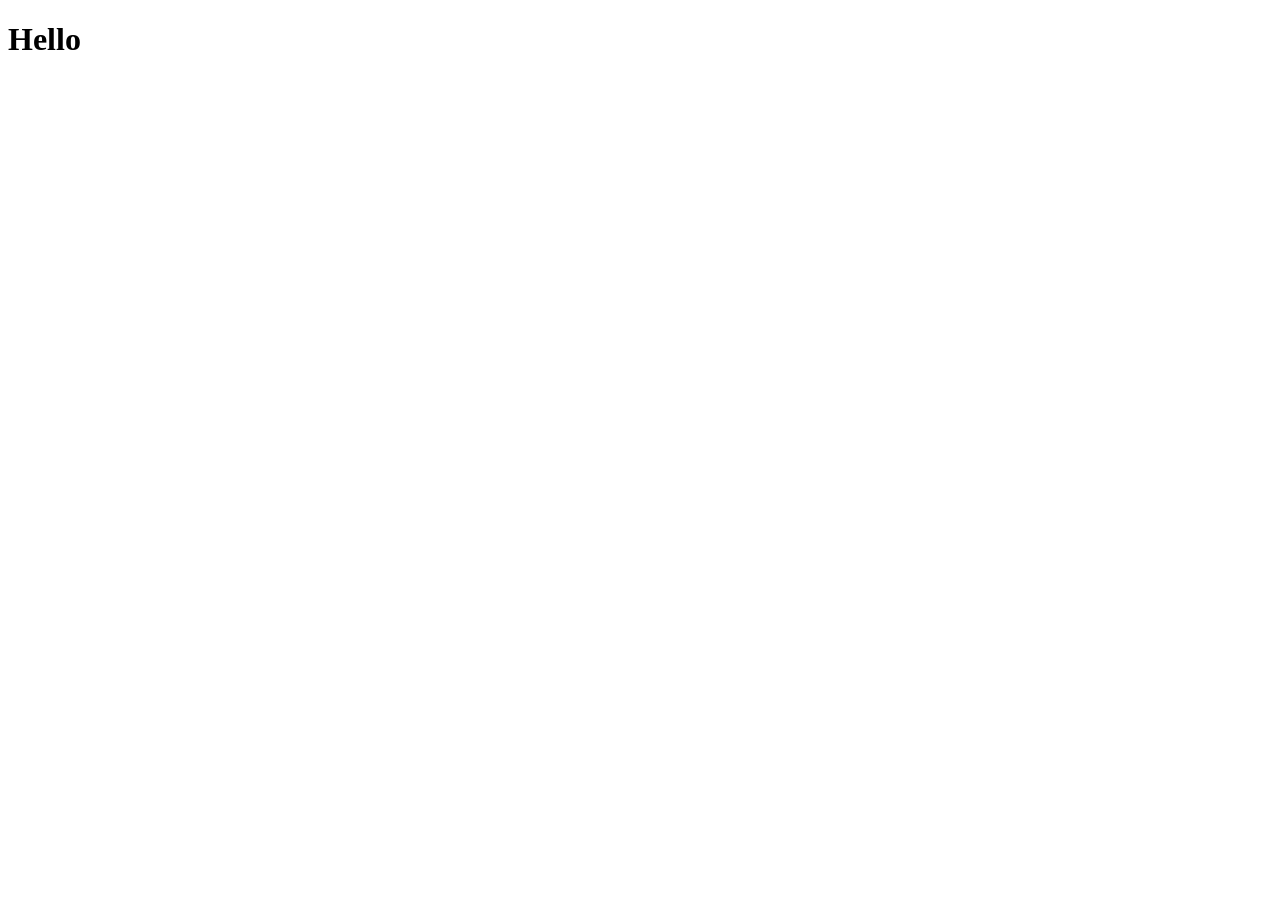
==== index.html @ 3e2fe8cc "ABC" ====
<!DOCTYPE html>
<html lang="en">
<head>
    <meta charset="UTF-8">
    <meta http-equiv="X-UA-Compatible" content="IE=edge">
    <meta name="viewport" content="width=device-width, initial-scale=1.0">
    <title>110104129游子頡</title>
    <link rel="shortcut icon" href="img/avatar.png" type="image/x-icon">
</head>
<body>
    <h1>Hello</h1>
</body>
</html>
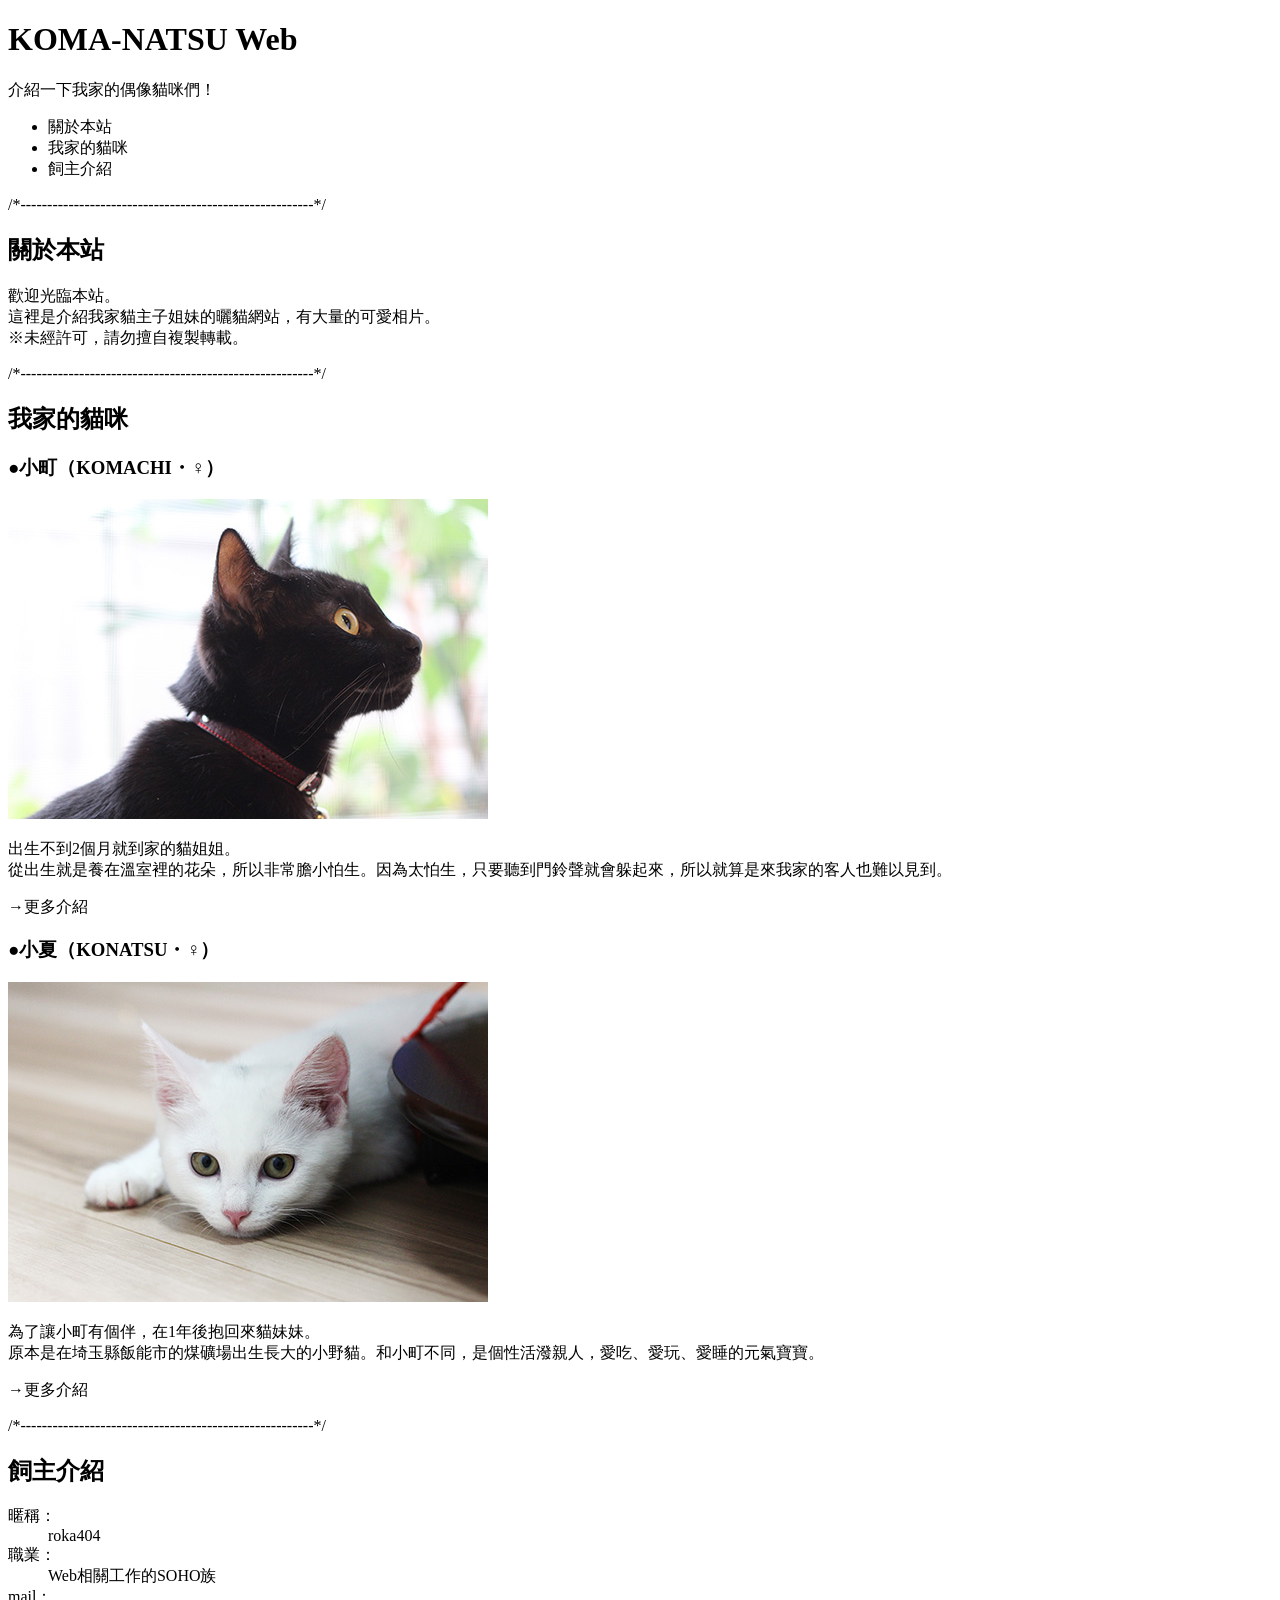
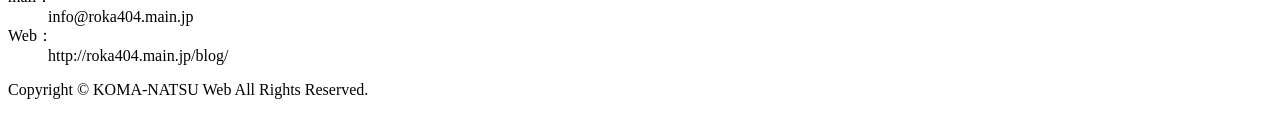
==== commit e49d188a: "20220322HW" ====
--- a/index.html
+++ b/index.html
@@ -8,6 +8,38 @@
     <link rel="shortcut icon" href="img/avatar.png" type="image/x-icon">
 </head>
 <body>
-    <h1>Hello</h1>
+    <h1>KOMA-NATSU Web</h1>
+    <p>介紹一下我家的偶像貓咪們！</p>
+    <ul>
+        <li>關於本站</li>
+        <li>我家的貓咪</li>
+        <li>飼主介紹</li>
+    </ul>
+    /*-------------------------------------------------------*/
+    <h2>關於本站</h2>
+    <p>歡迎光臨本站。<br>
+        這裡是介紹我家貓主子姐妹的曬貓網站，有大量的可愛相片。<br>
+        ※未經許可，請勿擅自複製轉載。</p>
+    /*-------------------------------------------------------*/
+    <h2>我家的貓咪</h2>
+    <h3>●小町（KOMACHI・♀）</h3>
+    <img src="img/komachi.jpg" alt="這是小町" width="480" height="320">
+        <p>出生不到2個月就到家的貓姐姐。<br>
+        從出生就是養在溫室裡的花朵，所以非常膽小怕生。因為太怕生，只要聽到門鈴聲就會躲起來，所以就算是來我家的客人也難以見到。</p>
+        <p>→更多介紹</p>
+    <h3>●小夏（KONATSU・♀）</h3>
+    <img src="img/konatsu.jpg" alt="這是小夏" width="480" height="320">
+        <p>為了讓小町有個伴，在1年後抱回來貓妹妹。<br>
+        原本是在埼玉縣飯能市的煤礦場出生長大的小野貓。和小町不同，是個性活潑親人，愛吃、愛玩、愛睡的元氣寶寶。</p>
+        <p>→更多介紹</p>
+    /*-------------------------------------------------------*/
+    <h2>飼主介紹</h2>
+<dl>
+    <dt>暱稱：</dt><dd>roka404</dd>
+    <dt>職業：</dt><dd>Web相關工作的SOHO族</dd>
+    <dt>mail：</dt><dd>info@roka404.main.jp</dd>
+    <dt>Web：</dt><dd>http://roka404.main.jp/blog/</dd>
+</dl>
+    <p>Copyright © KOMA-NATSU Web All Rights Reserved.</p>
 </body>
 </html>
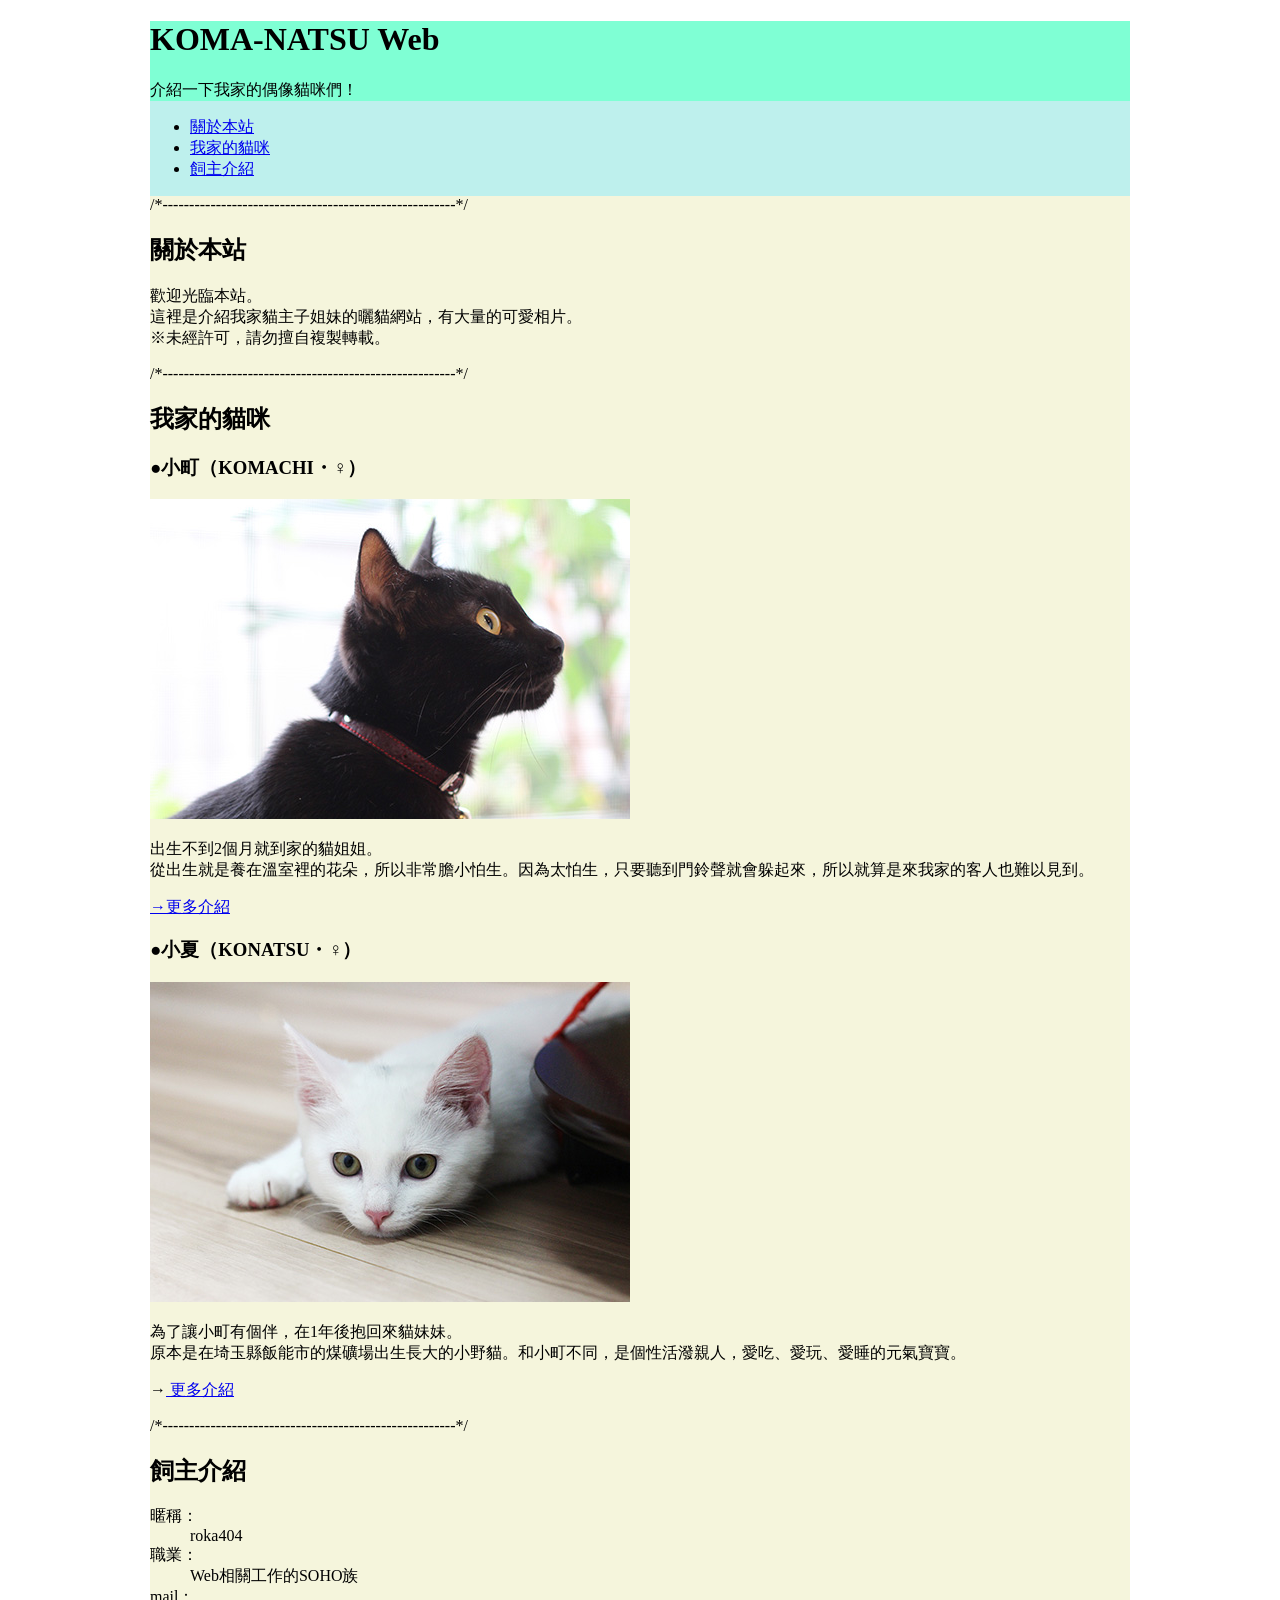
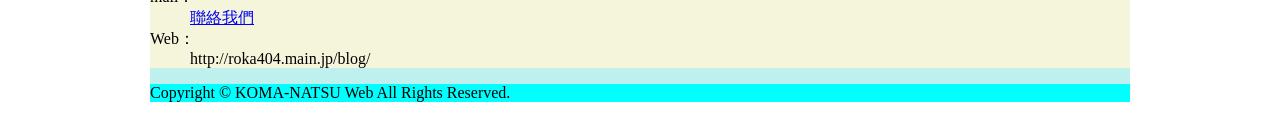
==== commit 7e25d00e: "20220412" ====
--- a/index.html
+++ b/index.html
@@ -1,45 +1,92 @@
 <!DOCTYPE html>
 <html lang="en">
+
 <head>
     <meta charset="UTF-8">
     <meta http-equiv="X-UA-Compatible" content="IE=edge">
     <meta name="viewport" content="width=device-width, initial-scale=1.0">
     <title>110104129游子頡</title>
     <link rel="shortcut icon" href="img/avatar.png" type="image/x-icon">
+    <style>
+        #container {
+            background-color: rgb(190, 240, 237);
+            width: 980px;
+            margin: 0px auto;
+        }
+
+        header {
+            background-color: aquamarine;
+        }
+
+        main {
+            background-color: beige;
+        }
+
+        footer {
+            background-color: aqua;
+        }
+    </style>
 </head>
+
 <body>
-    <h1>KOMA-NATSU Web</h1>
-    <p>介紹一下我家的偶像貓咪們！</p>
-    <ul>
-        <li>關於本站</li>
-        <li>我家的貓咪</li>
-        <li>飼主介紹</li>
-    </ul>
-    /*-------------------------------------------------------*/
-    <h2>關於本站</h2>
-    <p>歡迎光臨本站。<br>
-        這裡是介紹我家貓主子姐妹的曬貓網站，有大量的可愛相片。<br>
-        ※未經許可，請勿擅自複製轉載。</p>
-    /*-------------------------------------------------------*/
-    <h2>我家的貓咪</h2>
-    <h3>●小町（KOMACHI・♀）</h3>
-    <img src="img/komachi.jpg" alt="這是小町" width="480" height="320">
-        <p>出生不到2個月就到家的貓姐姐。<br>
-        從出生就是養在溫室裡的花朵，所以非常膽小怕生。因為太怕生，只要聽到門鈴聲就會躲起來，所以就算是來我家的客人也難以見到。</p>
-        <p>→更多介紹</p>
-    <h3>●小夏（KONATSU・♀）</h3>
-    <img src="img/konatsu.jpg" alt="這是小夏" width="480" height="320">
-        <p>為了讓小町有個伴，在1年後抱回來貓妹妹。<br>
-        原本是在埼玉縣飯能市的煤礦場出生長大的小野貓。和小町不同，是個性活潑親人，愛吃、愛玩、愛睡的元氣寶寶。</p>
-        <p>→更多介紹</p>
-    /*-------------------------------------------------------*/
-    <h2>飼主介紹</h2>
-<dl>
-    <dt>暱稱：</dt><dd>roka404</dd>
-    <dt>職業：</dt><dd>Web相關工作的SOHO族</dd>
-    <dt>mail：</dt><dd>info@roka404.main.jp</dd>
-    <dt>Web：</dt><dd>http://roka404.main.jp/blog/</dd>
-</dl>
-    <p>Copyright © KOMA-NATSU Web All Rights Reserved.</p>
+    <div id="container">
+        <header>
+            <h1>KOMA-NATSU Web</h1>
+            <p>介紹一下我家的偶像貓咪們！</p>
+        </header>
+        <nav>
+            <ul>
+                <li> <a href="#intro"> 關於本站</a></li>
+                <li> <a href="#cats"> 我家的貓咪</a></li>
+                <li> <a href="#profolio"> 飼主介紹</a></li>
+            </ul>
+        </nav>
+        <main> /*-------------------------------------------------------*/
+            <section id="intro">
+                <h2>關於本站</h2>
+                <p>歡迎光臨本站。<br>
+                    這裡是介紹我家貓主子姐妹的曬貓網站，有大量的可愛相片。<br>
+                    ※未經許可，請勿擅自複製轉載。</p>
+            </section>
+            /*-------------------------------------------------------*/
+            <section id="cats">
+                <h2>我家的貓咪</h2>
+                <section>
+                    <h3>●小町（KOMACHI・♀）</h3>
+                    <img src="img/komachi.jpg" alt="這是小町" width="480" height="320">
+                    <p>出生不到2個月就到家的貓姐姐。<br>
+                        從出生就是養在溫室裡的花朵，所以非常膽小怕生。因為太怕生，只要聽到門鈴聲就會躲起來，所以就算是來我家的客人也難以見到。</p>
+                    <p><a href="cats/komachi.html">   →更多介紹</a></p>
+                </section>
+
+                <section>
+                    <h3>●小夏（KONATSU・♀）</h3>
+                    <img src="img/konatsu.jpg" alt="這是小夏" width="480" height="320">
+                    <p>為了讓小町有個伴，在1年後抱回來貓妹妹。<br>
+                        原本是在埼玉縣飯能市的煤礦場出生長大的小野貓。和小町不同，是個性活潑親人，愛吃、愛玩、愛睡的元氣寶寶。</p>
+                    <p>→<a href="cats/konatsu.html"> 更多介紹</a></p>
+                </section>
+
+            </section>
+            /*-------------------------------------------------------*/
+            <section id="profolio">
+                <h2>飼主介紹</h2>
+                <dl>
+                    <dt>暱稱：</dt>
+                    <dd>roka404</dd>
+                    <dt>職業：</dt>
+                    <dd>Web相關工作的SOHO族</dd>
+                    <dt>mail：</dt>
+                    <dd><a href="mailto:110104129@mail.aeust.edu.tw">聯絡我們</a></dd>
+                    <dt>Web：</dt>
+                    <dd>http://roka404.main.jp/blog/</dd>
+                </dl>
+            </section>
+        </main>
+        <footer>
+            <p>Copyright © KOMA-NATSU Web All Rights Reserved.</p>
+        </footer>
+    </div>
 </body>
+
 </html>
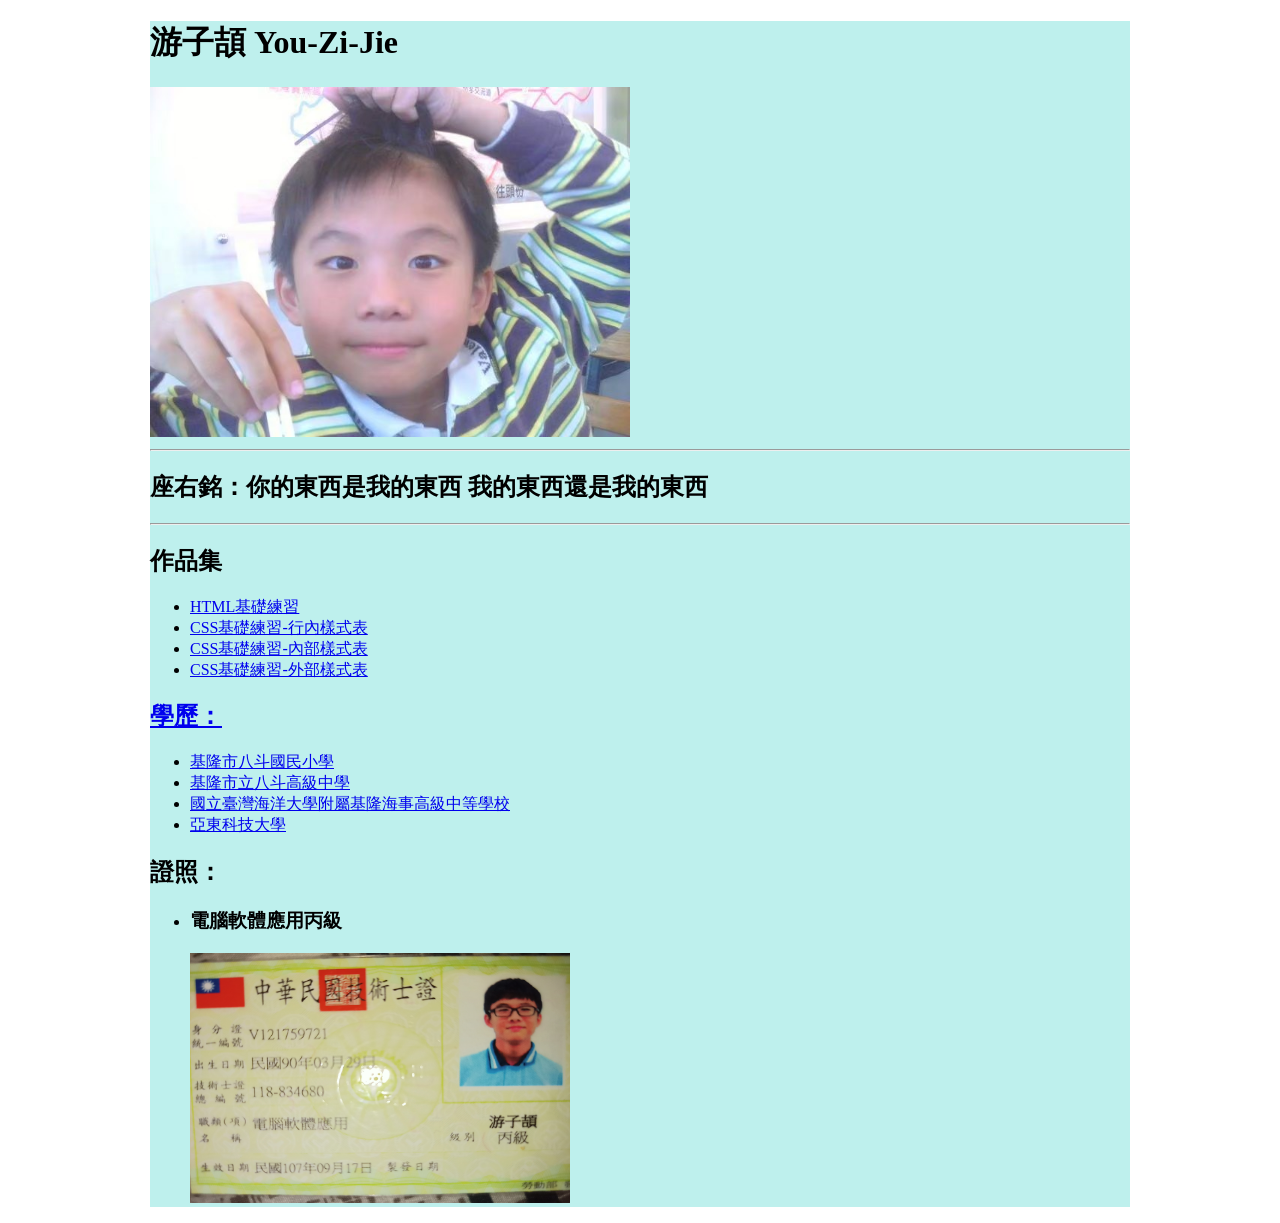
==== commit 97fdead6: "20220419" ====
--- a/index.html
+++ b/index.html
@@ -5,25 +5,13 @@
     <meta charset="UTF-8">
     <meta http-equiv="X-UA-Compatible" content="IE=edge">
     <meta name="viewport" content="width=device-width, initial-scale=1.0">
-    <title>110104129游子頡</title>
-    <link rel="shortcut icon" href="img/avatar.png" type="image/x-icon">
+    <title>游子頡的個人履歷</title>
+    <link rel="icon" href="UZJ_img/QQ.gif" type="image/gif">
     <style>
         #container {
             background-color: rgb(190, 240, 237);
             width: 980px;
             margin: 0px auto;
-        }
-
-        header {
-            background-color: aquamarine;
-        }
-
-        main {
-            background-color: beige;
-        }
-
-        footer {
-            background-color: aqua;
         }
     </style>
 </head>
@@ -31,61 +19,40 @@
 <body>
     <div id="container">
         <header>
-            <h1>KOMA-NATSU Web</h1>
-            <p>介紹一下我家的偶像貓咪們！</p>
+            <h1>游子頡 You-Zi-Jie</h1>
+            <img src="UZJ_img/UZJ.gif" alt="這是我" width="480" height="350">
         </header>
-        <nav>
+        <hr>
+        <section>
+            <h2>座右銘：你的東西是我的東西 我的東西還是我的東西</h2>
+        </section>
+        <hr>
+        <h2>作品集</h2>
+        <ul>
+            <li><a href="html01.html"> HTML基礎練習</a></li>
+            <li><a href="CSS01.html">CSS基礎練習-行內樣式表</a></li>
+            <li><a href="CSS02.html">CSS基礎練習-內部樣式表</li>
+            <li><a href="CSS03.html">CSS基礎練習-外部樣式表</li>
+        </ul>
+        <main>
+            <section>
+                <h2>學歷：</h2>
+                <ul>
+                    <li><a href="https://bdps.kl.edu.tw/" target="_blank"> 基隆市八斗國民小學</a></li>
+                    <li><a href="https://bdjh.kl.edu.tw/" target="_blank"> 基隆市立八斗高級中學</a></li>
+                    <li><a href="https://www.klms.ntou.edu.tw/component/kunena/credits" target="_blank"> 國立臺灣海洋大學附屬基隆海事高級中等學校</a></li>
+                    <li><a href="https://www.aeust.edu.tw/" target="_blank"> 亞東科技大學</a></li>
+                </ul>
+            </section>
+            <h2>證照：</h2>
             <ul>
-                <li> <a href="#intro"> 關於本站</a></li>
-                <li> <a href="#cats"> 我家的貓咪</a></li>
-                <li> <a href="#profolio"> 飼主介紹</a></li>
+                <li>
+                    <h3>電腦軟體應用丙級</h3>
+                </li>
+
+                <img src="UZJ_img/UZJ_1.jpg" alt="我的證照" width="380" height="250">
             </ul>
-        </nav>
-        <main> /*-------------------------------------------------------*/
-            <section id="intro">
-                <h2>關於本站</h2>
-                <p>歡迎光臨本站。<br>
-                    這裡是介紹我家貓主子姐妹的曬貓網站，有大量的可愛相片。<br>
-                    ※未經許可，請勿擅自複製轉載。</p>
-            </section>
-            /*-------------------------------------------------------*/
-            <section id="cats">
-                <h2>我家的貓咪</h2>
-                <section>
-                    <h3>●小町（KOMACHI・♀）</h3>
-                    <img src="img/komachi.jpg" alt="這是小町" width="480" height="320">
-                    <p>出生不到2個月就到家的貓姐姐。<br>
-                        從出生就是養在溫室裡的花朵，所以非常膽小怕生。因為太怕生，只要聽到門鈴聲就會躲起來，所以就算是來我家的客人也難以見到。</p>
-                    <p><a href="cats/komachi.html">   →更多介紹</a></p>
-                </section>
-
-                <section>
-                    <h3>●小夏（KONATSU・♀）</h3>
-                    <img src="img/konatsu.jpg" alt="這是小夏" width="480" height="320">
-                    <p>為了讓小町有個伴，在1年後抱回來貓妹妹。<br>
-                        原本是在埼玉縣飯能市的煤礦場出生長大的小野貓。和小町不同，是個性活潑親人，愛吃、愛玩、愛睡的元氣寶寶。</p>
-                    <p>→<a href="cats/konatsu.html"> 更多介紹</a></p>
-                </section>
-
-            </section>
-            /*-------------------------------------------------------*/
-            <section id="profolio">
-                <h2>飼主介紹</h2>
-                <dl>
-                    <dt>暱稱：</dt>
-                    <dd>roka404</dd>
-                    <dt>職業：</dt>
-                    <dd>Web相關工作的SOHO族</dd>
-                    <dt>mail：</dt>
-                    <dd><a href="mailto:110104129@mail.aeust.edu.tw">聯絡我們</a></dd>
-                    <dt>Web：</dt>
-                    <dd>http://roka404.main.jp/blog/</dd>
-                </dl>
-            </section>
         </main>
-        <footer>
-            <p>Copyright © KOMA-NATSU Web All Rights Reserved.</p>
-        </footer>
     </div>
 </body>
 
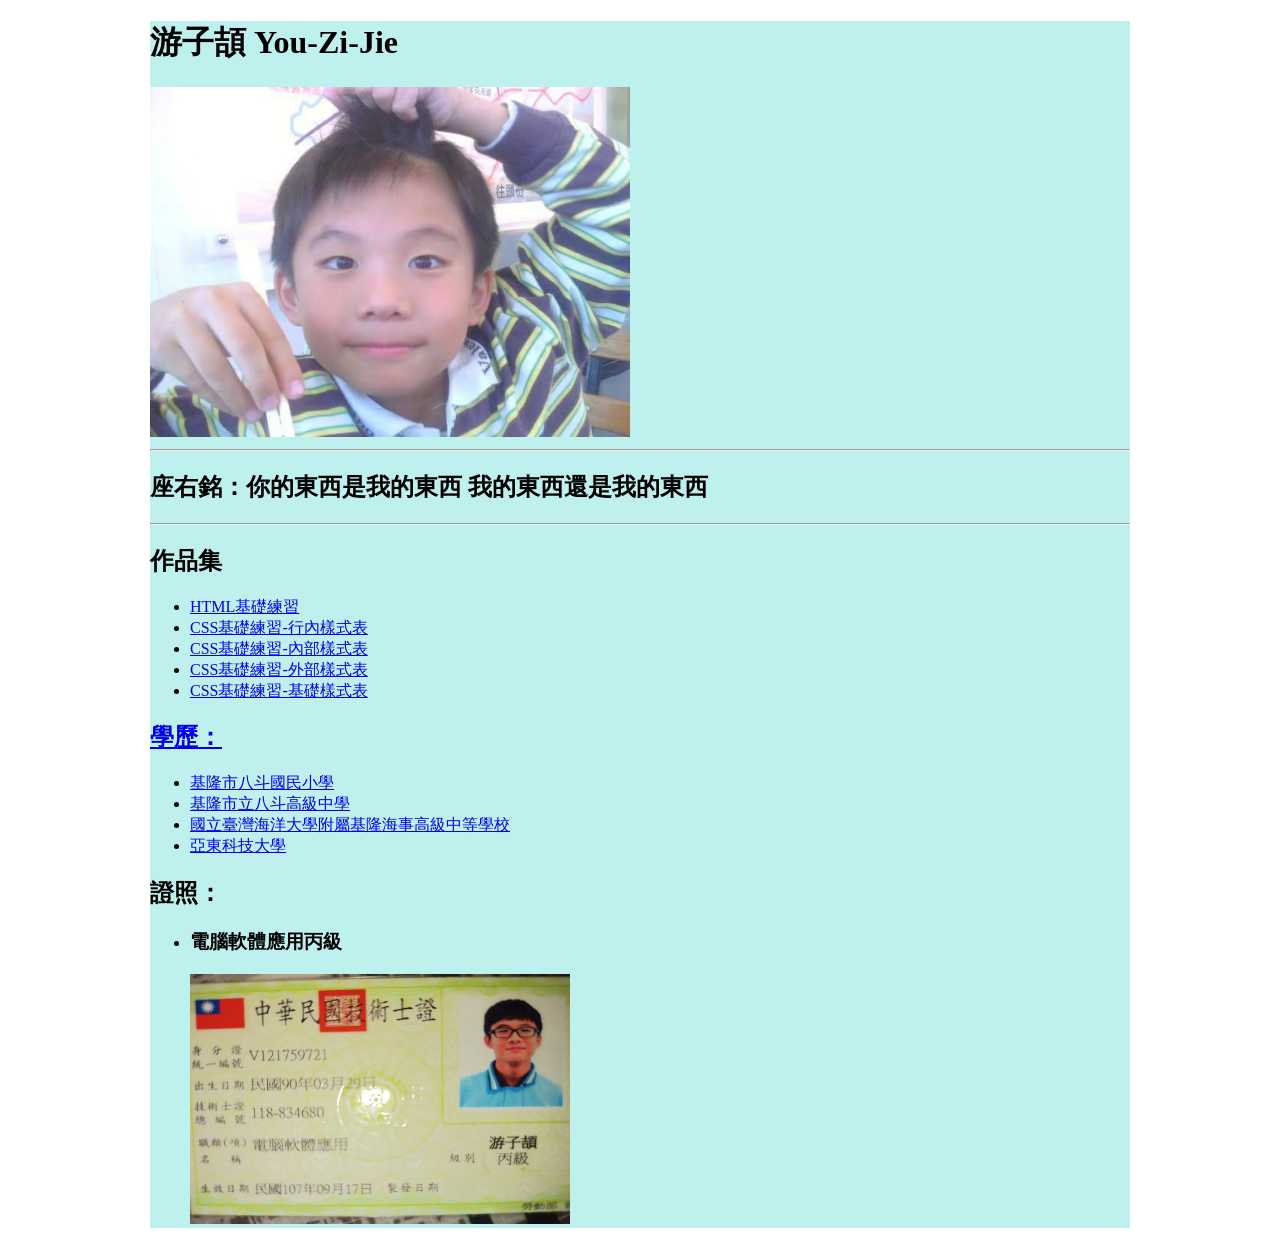
==== commit b8651173: "20220426" ====
--- a/index.html
+++ b/index.html
@@ -33,6 +33,7 @@
             <li><a href="CSS01.html">CSS基礎練習-行內樣式表</a></li>
             <li><a href="CSS02.html">CSS基礎練習-內部樣式表</li>
             <li><a href="CSS03.html">CSS基礎練習-外部樣式表</li>
+            <li><a href="css-basic.html">CSS基礎練習-基礎樣式表</li>
         </ul>
         <main>
             <section>
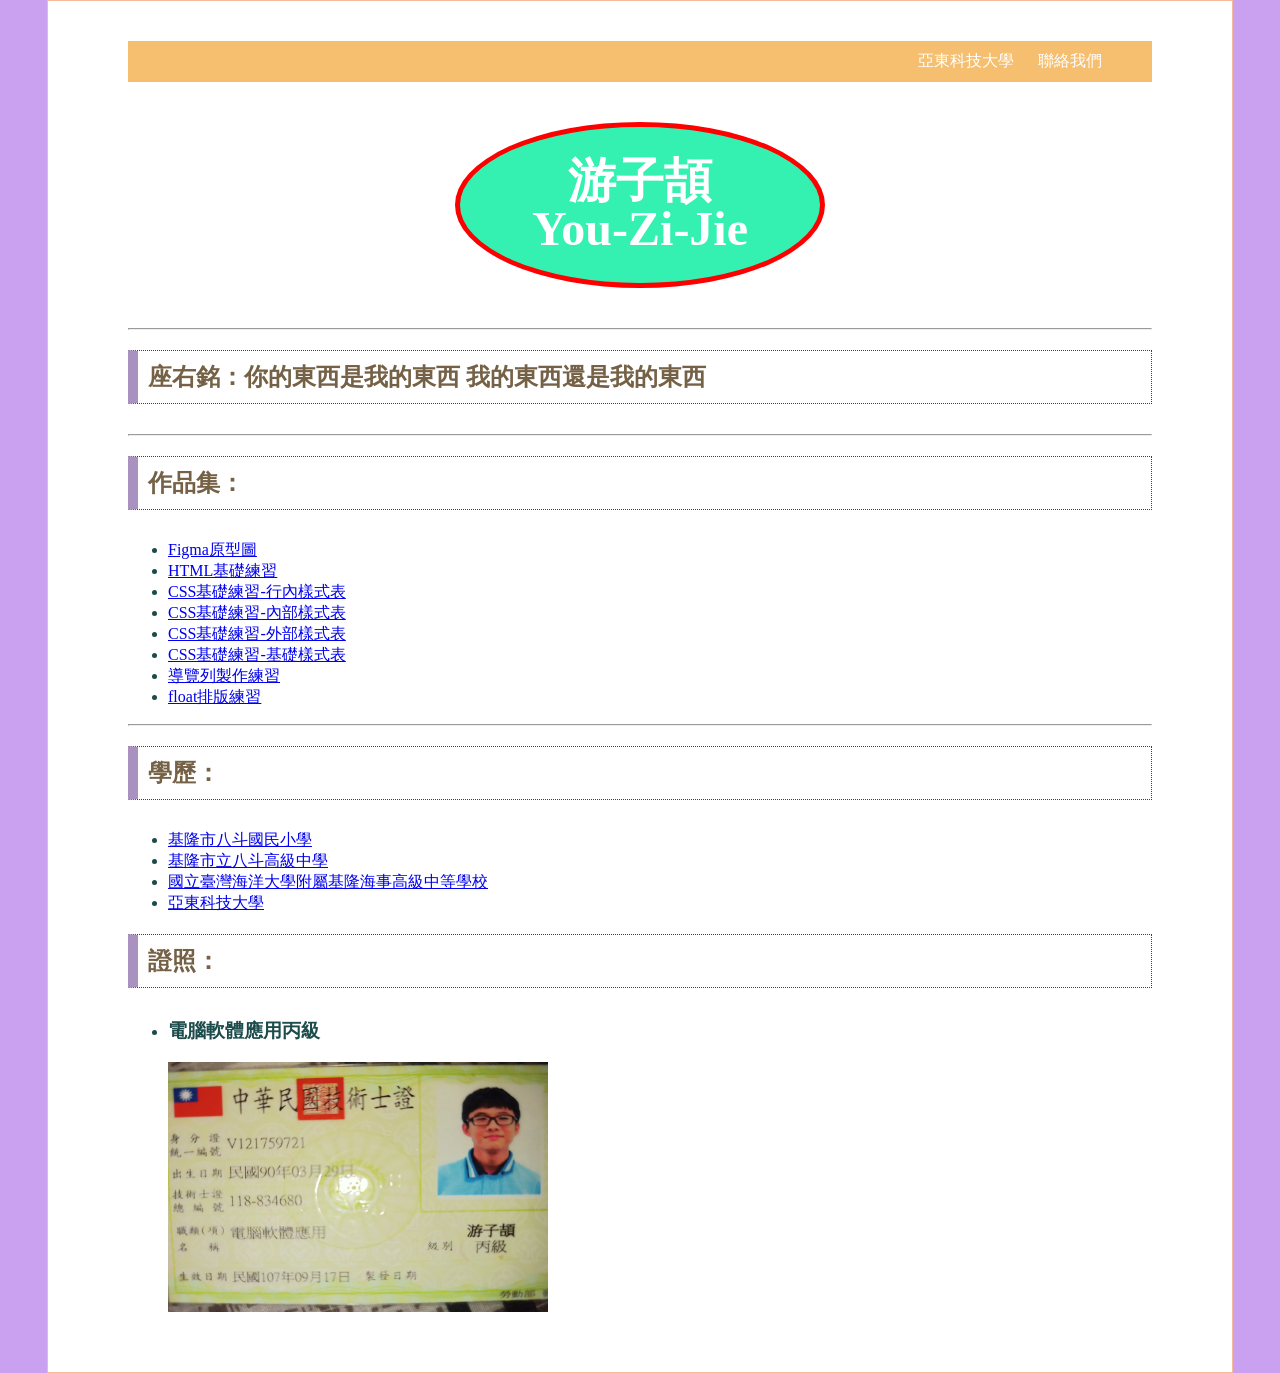
==== commit ed21fed1: "20220510" ====
--- a/index.html
+++ b/index.html
@@ -7,54 +7,60 @@
     <meta name="viewport" content="width=device-width, initial-scale=1.0">
     <title>游子頡的個人履歷</title>
     <link rel="icon" href="UZJ_img/QQ.gif" type="image/gif">
-    <style>
-        #container {
-            background-color: rgb(190, 240, 237);
-            width: 980px;
-            margin: 0px auto;
-        }
-    </style>
+    <link rel="stylesheet" href="style.css">
 </head>
 
 <body>
-    <div id="container">
+    <main>
+        <nav>
+            <ul>
+                <li><a href="http://www.aeust.edu.tw" target="_blank">亞東科技大學</a></li>
+                <li><a href="mailto:110104129@mail.aeust.edu.tw">聯絡我們</a></li>
+            </ul>
+        </nav>
         <header>
-            <h1>游子頡 You-Zi-Jie</h1>
-            <img src="UZJ_img/UZJ.gif" alt="這是我" width="480" height="350">
+            <h1 class="round">游子頡
+                <br>
+                You-Zi-Jie
+            </h1>
         </header>
         <hr>
         <section>
             <h2>座右銘：你的東西是我的東西 我的東西還是我的東西</h2>
         </section>
         <hr>
-        <h2>作品集</h2>
+        <h2>作品集：</h2>
         <ul>
-            <li><a href="html01.html"> HTML基礎練習</a></li>
-            <li><a href="CSS01.html">CSS基礎練習-行內樣式表</a></li>
-            <li><a href="CSS02.html">CSS基礎練習-內部樣式表</li>
-            <li><a href="CSS03.html">CSS基礎練習-外部樣式表</li>
-            <li><a href="css-basic.html">CSS基礎練習-基礎樣式表</li>
+            <li><a href="https://www.figma.com/proto/oHDFbW8RYDb7arhu5lGfm3/Untitled?node-id=2%3A2&scaling=scale-down&page-id=0%3A1"target="_blank"> Figma原型圖</a></li>
+            <li><a href="html01.html" target="_blank"> HTML基礎練習</a></li>
+            <li><a href="CSS01.html" target="_blank">CSS基礎練習-行內樣式表</a></li>
+            <li><a href="CSS02.html" target="_blank">CSS基礎練習-內部樣式表</a></li>
+            <li><a href="CSS03.html" target="_blank">CSS基礎練習-外部樣式表</a></li>
+            <li><a href="css-basic.html" target="_blank">CSS基礎練習-基礎樣式表</a></li>
+            <li><a href="navBar.html" target="_blank">導覽列製作練習</a></li>
+            <li><a href="float.html" target="_blank">float排版練習</a></li>
         </ul>
-        <main>
-            <section>
-                <h2>學歷：</h2>
-                <ul>
-                    <li><a href="https://bdps.kl.edu.tw/" target="_blank"> 基隆市八斗國民小學</a></li>
-                    <li><a href="https://bdjh.kl.edu.tw/" target="_blank"> 基隆市立八斗高級中學</a></li>
-                    <li><a href="https://www.klms.ntou.edu.tw/component/kunena/credits" target="_blank"> 國立臺灣海洋大學附屬基隆海事高級中等學校</a></li>
-                    <li><a href="https://www.aeust.edu.tw/" target="_blank"> 亞東科技大學</a></li>
-                </ul>
-            </section>
-            <h2>證照：</h2>
+        <hr>
+        </ul>
+        <section>
+            <h2>學歷：</h2>
             <ul>
-                <li>
-                    <h3>電腦軟體應用丙級</h3>
-                </li>
+                <li><a href="https://bdps.kl.edu.tw/" target="_blank"> 基隆市八斗國民小學</a></li>
+                <li><a href="https://bdjh.kl.edu.tw/" target="_blank"> 基隆市立八斗高級中學</a></li>
+                <li><a href="https://www.klms.ntou.edu.tw/component/kunena/credits" target="_blank">
+                        國立臺灣海洋大學附屬基隆海事高級中等學校</a></li>
+                <li><a href="https://www.aeust.edu.tw/" target="_blank"> 亞東科技大學</a></li>
+            </ul>
+        </section>
+        <h2>證照：</h2>
+        <ul>
+            <li>
+                <h3>電腦軟體應用丙級</h3>
+            </li>
 
-                <img src="UZJ_img/UZJ_1.jpg" alt="我的證照" width="380" height="250">
-            </ul>
-        </main>
-    </div>
+            <img src="UZJ_img/UZJ_1.jpg" alt="我的證照" width="380" height="250">
+        </ul>
+    </main>
 </body>
 
 </html>
--- a/style.css
+++ b/style.css
@@ -0,0 +1,97 @@
+@charset "ulf-8";
+
+body {
+    background-color: rgb(202, 160, 241);
+    background-repeat: repeat-x;
+    color: rgb(27, 75, 75);
+    margin: 0px;
+}
+
+h1 {
+    color: rgb(255, 255, 255);
+    width: 300px;
+    margin: 40px auto;
+    padding: 30px;
+    border: 5px solid red;
+    background-color: rgb(52, 240, 177);
+    font-size: 300%;
+    line-height: 1;
+}
+
+main {
+    background-color: rgb(255, 255, 255);
+    width: 80%;
+    margin: 0px auto;
+    padding: 40px 80px;
+    border: 1px solid #f6bb9e;
+}
+
+h2 {
+    padding: 10px;
+    margin-bottom: 30px;
+    border: 1px dotted rgb(27, 75, 75);
+    border-left: 10px solid rgb(169, 145, 192);
+    color: rgb(117, 97, 70)
+}
+
+.round {
+    border-radius: 50%;
+}
+
+h1,
+header,
+nav,
+footer {
+    text-align: center;
+}
+
+.div_text_shadow {
+    text-shadow: 2px 2px 3px #333333;
+}
+
+
+/**/
+nav{
+    /*設定nav背景的顏色*/
+    background-color: rgb(245, 191, 111);
+    /*設定導覽列表在左還是右 right右邊 left左邊*/
+    text-align: right;
+}
+
+nav ul{
+    /*ul外邊界設置為0*/
+    margin:0px;
+    /*導覽列與右邊間隔多少*/
+    margin-right: 40px;
+}
+
+nav li{
+    /*設定開頭符號none=不顯示*/
+    list-style-type:none;
+    /*設定排版橫向直向block垂直 inline水平 inline-block垂直水平*/
+    display: inline-block;
+    /*設定高度
+    height: 60px;
+    設定寬度
+    width: 120px;*/
+}
+
+nav li a{
+    /**/
+    display: block;
+    /*設定不顯示底線*/
+    text-decoration: none;
+    /*上下左右間隔*/
+    padding: 10px;
+    /*設定文字顏色*/
+    color: white
+}
+/*滑鼠滑過去的效果*/
+nav li a:hover{
+    /*滑鼠滑過去的背景顏色*/
+    background-color: rgb(225, 236, 176);
+    /*滑鼠滑過去文字顏色*/
+    color: black;
+    /**/
+    transition: background-color 2s linear, color 2s ease-in-out;
+}
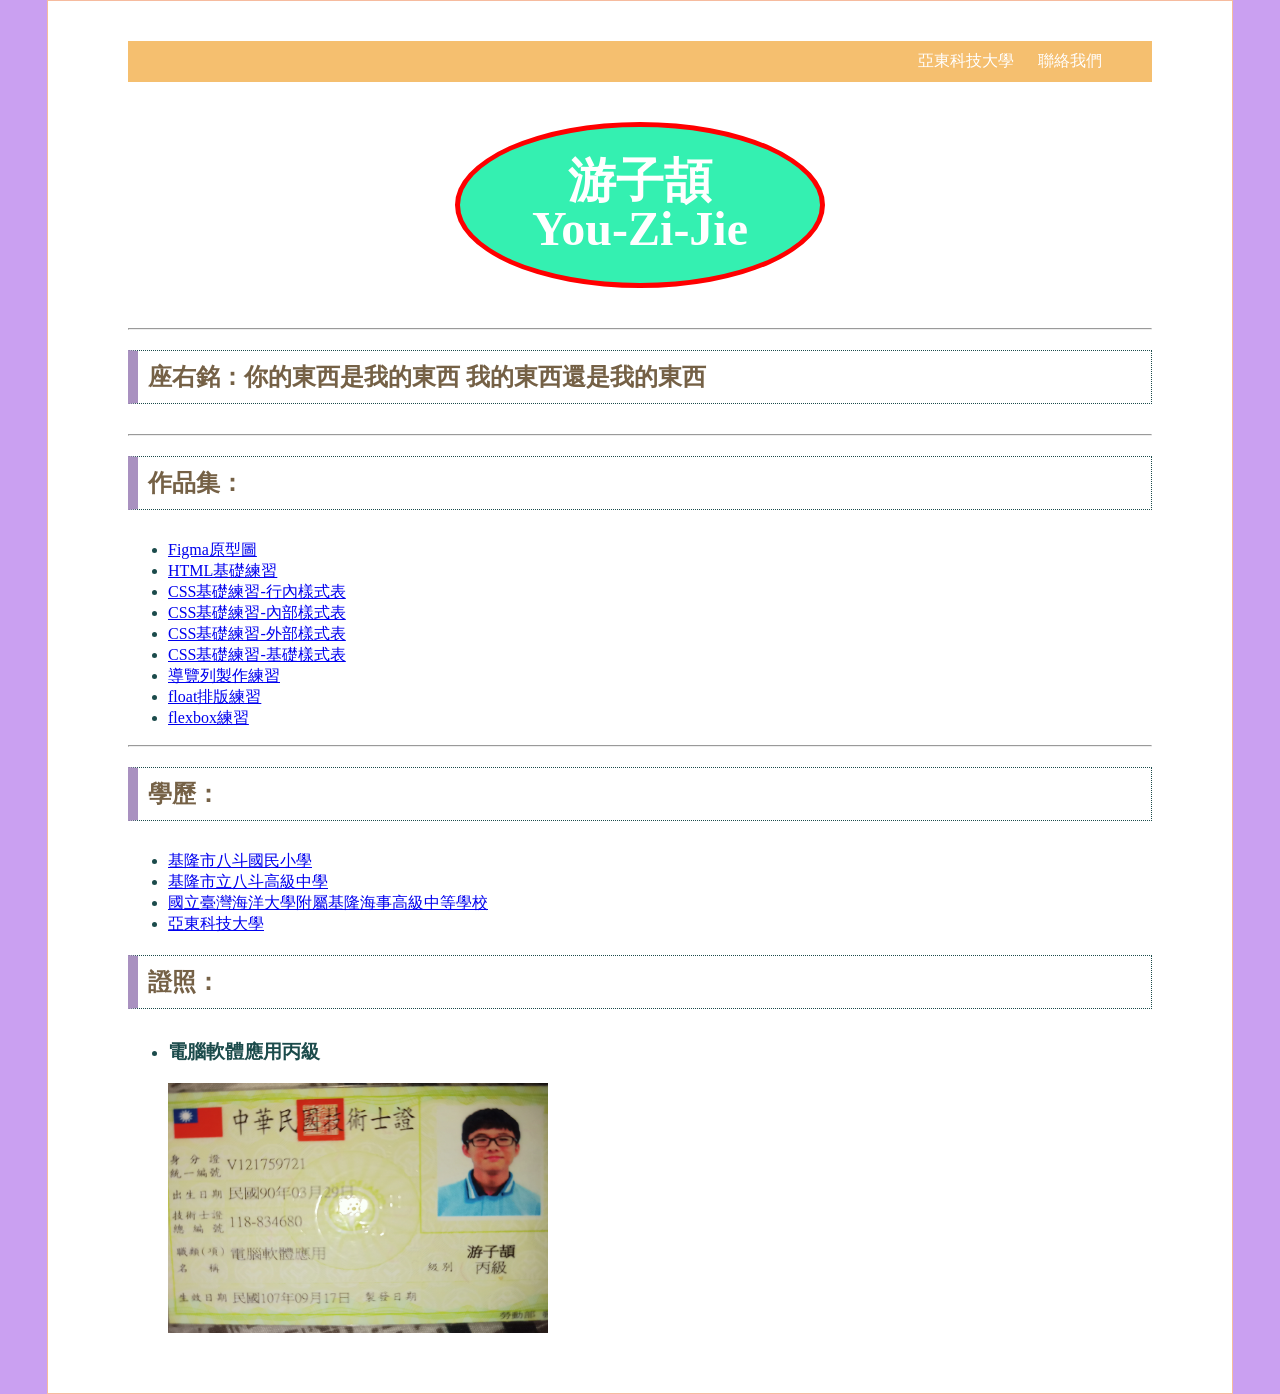
==== commit a5c22f2e: "Update index.html" ====
--- a/index.html
+++ b/index.html
@@ -39,6 +39,7 @@
             <li><a href="css-basic.html" target="_blank">CSS基礎練習-基礎樣式表</a></li>
             <li><a href="navBar.html" target="_blank">導覽列製作練習</a></li>
             <li><a href="float.html" target="_blank">float排版練習</a></li>
+            <li><a href="flexbox/flexbox.html" target="_blank">flexbox練習</a></li>
         </ul>
         <hr>
         </ul>
@@ -63,4 +64,4 @@
     </main>
 </body>
 
-</html>+</html>
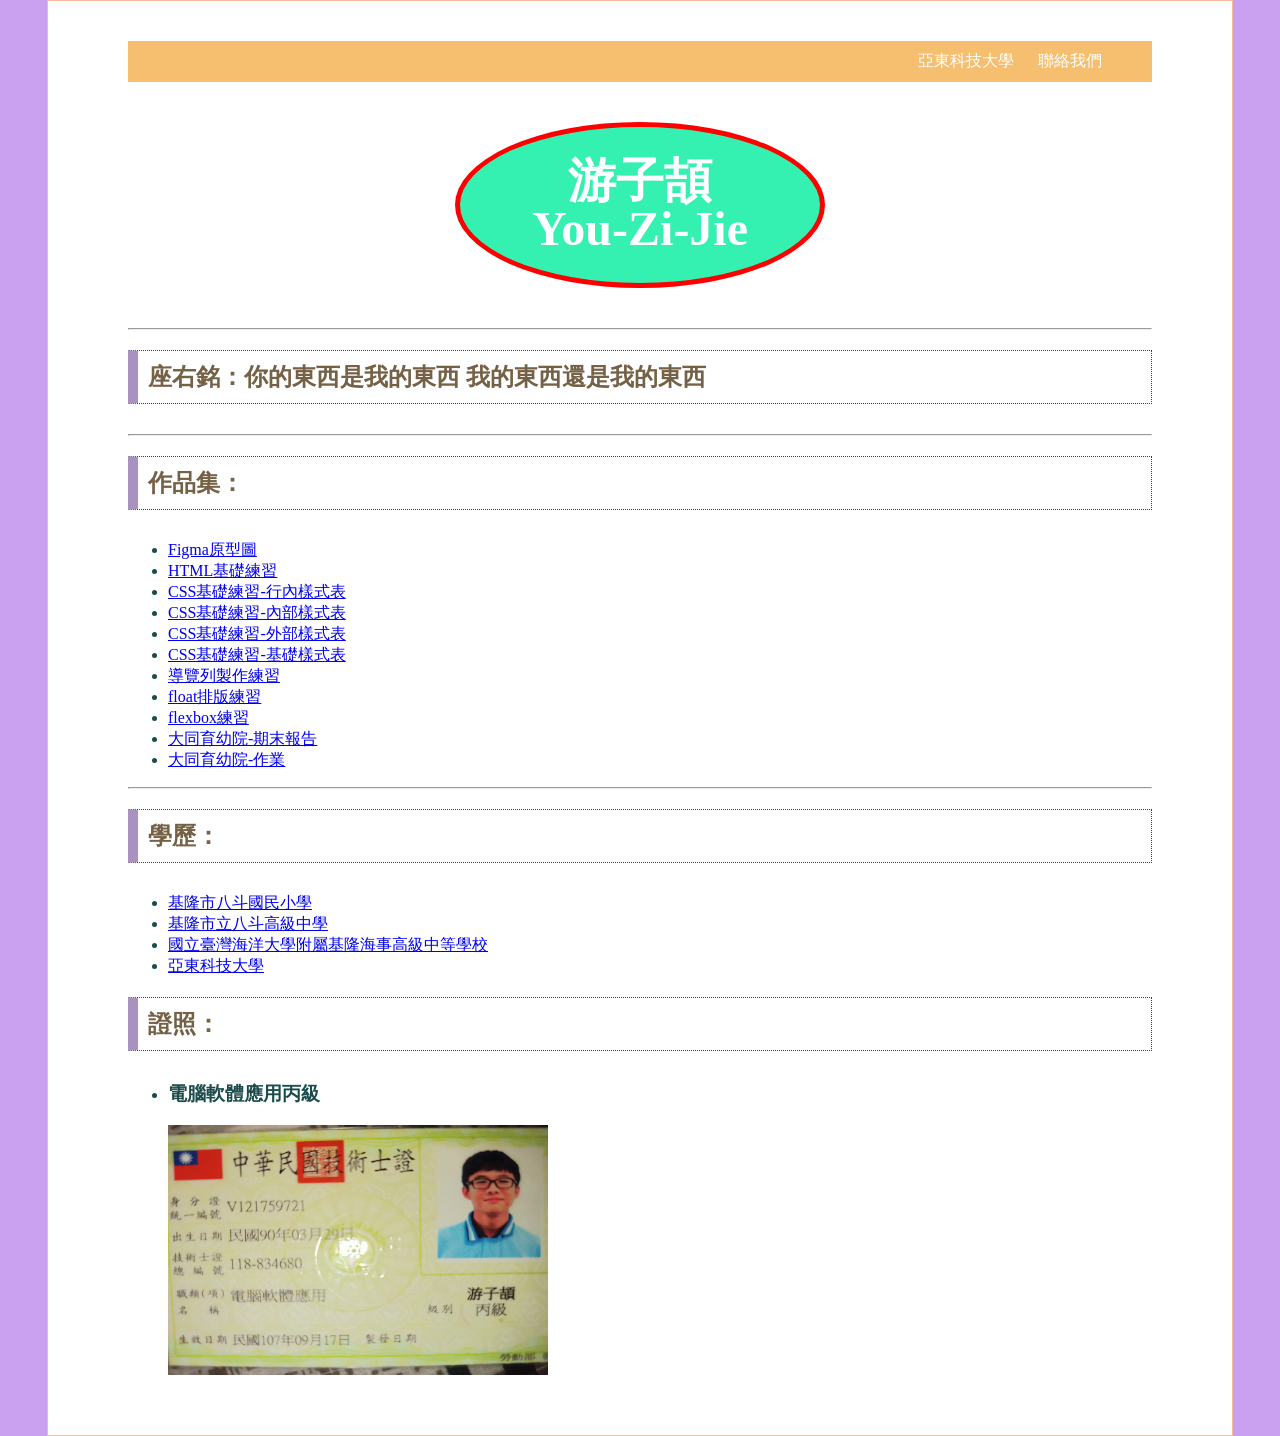
==== commit 18a9497d: "20220614" ====
--- a/index.html
+++ b/index.html
@@ -40,6 +40,8 @@
             <li><a href="navBar.html" target="_blank">導覽列製作練習</a></li>
             <li><a href="float.html" target="_blank">float排版練習</a></li>
             <li><a href="flexbox/flexbox.html" target="_blank">flexbox練習</a></li>
+            <li><a href="https://kann1.github.io/kann1/final%20exam.html" target="_blank">大同育幼院-期末報告</a></li>
+            <li><a href="20220531/index.html" target="_blank">大同育幼院-作業</a></li>
         </ul>
         <hr>
         </ul>
